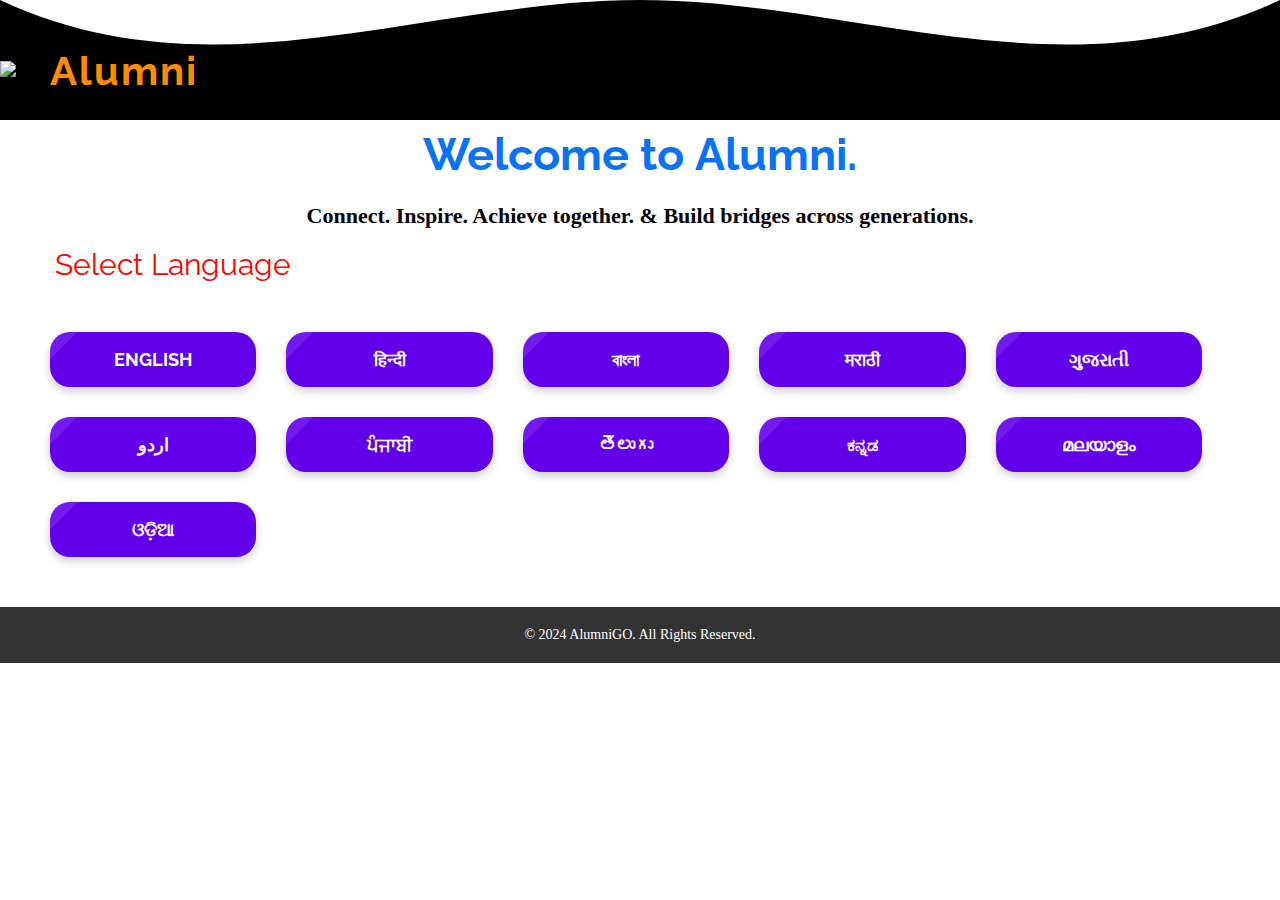
==== index.html @ e392330f "Update and rename index1.html to index.html" ====
<!DOCTYPE html>
<html lang="en">

<head>
  <meta charset="UTF-8">
  <meta name="viewport" content="width=device-width, initial-scale=1.0">
  <title>AlumniGo</title>
  <link href="https://fonts.googleapis.com/css2?family=Raleway:wght@700&display=swap" rel="stylesheet">
  <link rel="stylesheet" href="./styles/index1styles.css">
</head>

<body>
  <div class="wave-container">
    <svg class="wave" xmlns="http://www.w3.org/2000/svg" viewBox="0 0 1200 120" preserveAspectRatio="none">
      <path d="M0,0 C200,100 400,0 600,0 C800,0 1000,100 1200,0 L1200,120 L0,120 Z" />
    </svg>
  </div>
  <div class="main">
    <div class="main-logo">
      <div class="img"><img src="./images/logo-image.png" alt="Logo" class="img-logo"></div>
      <div class="logo-name">
        <span class="alumni">Alumni</span>
        <span class="go">GO</span>
      </div>
    </div>

    <br />
    <div class="container1">
      <div class="visit-heading">
        <span class="line"></span>
        <span class="text">Welcome&nbsp;to&nbsp;Alumni.</span>
      </div>
    </div>
    <div class="small-text">Connect. Inspire. Achieve together. & Build bridges across generations.</div>
    <br />
    <div class="select-me">Select Language</div>
    <div class="container">
      <a href="./index2.html" target="_self"><div class="box box1">English</div></a>
      <div class="box box2">हिन्दी</div> <!-- Hindi -->
      <div class="box box3">বাংলা</div> <!-- Bengali -->
      <div class="box box4">मराठी</div> <!-- Marathi -->
      <div class="box box5">ગુજરાતી</div> <!-- Gujarati -->
      <div class="box box6">اردو</div> <!-- Urdu -->
      <div class="box box7">ਪੰਜਾਬੀ</div> <!-- Punjabi -->
      <div class="box box8">తెలుగు</div> <!-- Telugu -->
      <div class="box box9">ಕನ್ನಡ</div> <!-- Kannada -->
      <div class="box box10">മലയാളം</div> <!-- Malayalam -->
      <div class="box makeKan box11">ଓଡ଼ିଆ</div>
    </div>
  </div>
  <footer>
    <p>&copy; 2024 AlumniGO. All Rights Reserved.</p>
  </footer>
  <script src="./script/index1script.js"></script>
</body>

</html>
---- styles/index1styles.css ----
body,
html {
  margin: 0;
  padding: 0;
}

.wave-container {
  width: 100%;
  position: absolute;
  height: 120px;
}

.wave {
  top: 0;
  bottom: 0;
  width: 100%;
  height: 100%;
  color: linear-gradient(135deg, #ffa600, #89f802);
}

@keyframes wave-animation {
  0% {
    transform: translateX(0);
  }

  100% {
    transform: translateX(-100%);
  }
}

.container {
  display: grid;
  margin-left: 50px;
  margin-top: 50px;
  grid-template-columns: repeat(auto-fit, minmax(200px, 1fr));
  /* Responsive grid */
  gap: 30px;
  width: 90%;
  max-width: 1200px;
}

.container {
  display: grid;
  margin-left: 50px;
  margin-top: 50px;
  grid-template-columns: repeat(auto-fit, minmax(200px, 1fr));
  /* Responsive grid */
  gap: 30px;
  width: 90%;
  max-width: 1200px;
}

.box {
  background-color: #6200ea;
  /* Default color */
  color: white;
  border-radius: 20px;
  /* Rounded corners */
  display: flex;
  justify-content: center;
  align-items: center;
  height: 55px;
  font-size: 18px;
  font-weight: bold;
  text-transform: uppercase;
  cursor: pointer;
  transition: all 0.4s ease;
  /* Smooth hover transition */
  font-family: 'Raleway', sans-serif;
  position: relative;
  overflow: hidden;
  box-shadow: 0 4px 8px rgba(0, 0, 0, 0.2);
  /* Default shadow */
}

.box::before {
  content: '';
  position: absolute;
  top: 0;
  left: -100%;
  width: 100%;
  height: 100%;
  background: rgba(255, 255, 255, 0.1);
  transition: all 0.5s ease-in-out;
  transform: skewX(-45deg);
  z-index: 0;
}

.box:hover {
  transform: scale(1.1);
  /* Scale up on hover */
  background-color: #03a9f4;
  /* Change color on hover */
  box-shadow: 0 8px 20px rgba(0, 0, 0, 0.4);
  /* Add shadow on hover */
}

.box:hover::before {
  left: 100%;
  /* Sliding overlay animation */
}

.box:hover {
  animation: popIn 0.5s ease-out;
  /* Pop-in animation */
}

@keyframes popIn {
  0% {
    transform: scale(0.9);
    opacity: 0.5;
  }

  100% {
    transform: scale(1.1);
    opacity: 1;
  }
}

/* Responsive Media Queries */
@media (max-width: 768px) {
  .box {
    font-size: 20px;
    /* Slightly smaller font for tablets */
    height: 120px;
  }
}

@media (max-width: 480px) {
  .box {
    font-size: 18px;
    /* Even smaller font for small devices */
    height: 100px;
  }
}

.logo-name {
  font-family: 'Poppins', sans-serif;
  font-weight: bold;
  display: inline-block;
  position: relative;
}

.alumni {
  font-family: 'Raleway', sans-serif;
  font-size: 40px;
  color: #ff8c00;
  display: inline-block;
  letter-spacing: 2px;
  position: relative;
  z-index: 1;
  transition: color 0.4s ease, letter-spacing 0.4s ease;
  cursor: pointer;
}

.alumni:hover {
  color: #4caf50;

}

.alumni::before {
  content: '';
  position: absolute;
  width: 0%;
  height: 2px;
  bottom: -5px;
  left: 0;
  background-color: #4caf50;
  visibility: hidden;
  transition: all 0.4s ease-in-out;
}

.alumni:hover::before {
  visibility: visible;
  width: 100%;
}

@keyframes subtle-move {

  0%,
  100% {
    transform: translateX(0);
  }

  50% {
    transform: translateX(3px);
  }
}

.alumni:hover {
  animation: subtle-move 0.6s ease-in-out;
}

.go {
  font-size: 30px;
  color: #ffffff;
  position: absolute;
  top: 0;
  left: -170px;
  z-index: 2;
  animation: slide-in 4s ease forwards;
}

@keyframes slide-in {
  0% {
    left: -200px;
    opacity: 0;
  }

  100% {
    left: 145px;
  }
}

.logo-name:hover .go {
  color: #ff0000;
  transform: scale(1.1);
  transition: transform 0.3s ease;
}

.container1 {
  position: relative;
  margin-top: 50px;
  margin-bottom: 35px;
  display: flex;
  align-items: center;
  flex-direction: column;

}

.visit-heading {
  font-size: 45px;
  font-weight: bold;
  position: relative;
  display: inline-block;
  overflow: hidden;
  font-family: 'Raleway', sans-serif;
  color: rgb(10, 115, 244);
  height: 60px;
}

.visit-heading .line {
  position: absolute;
  bottom: 0;
  left: 0;
  height: 2px;
  width: 0;
  background-color: #333;
  animation: lineAnimation 1s forwards;
}

.visit-heading .text {
  position: relative;
  display: inline-block;
  overflow: hidden;
}

.visit-heading .text::before {
  content: attr(data-text);
  position: absolute;
  left: 0;
  top: 0;
  white-space: nowrap;
  transform: translateX(-100%);
  animation: textAnimation 0.15s forwards;
}

@keyframes textAnimation {
  0% {
    transform: translateX(-100%);
  }

  100% {
    transform: translateX(0);
  }
}

/* Animate letters one by one */
.visit-heading .text span {
  display: inline-block;
  opacity: 0;
  animation: fadeIn 4s forwards;
  animation-iteration-count: infinite;
}

@keyframes fadeIn {
  from {
    opacity: 0;
  }

  to {
    opacity: 1;
  }
}

/* Add delays to the letters */
.visit-heading .text span:nth-child(1) {
  animation-delay: 0.1s;
}

.visit-heading .text span:nth-child(2) {
  animation-delay: 0.2s;
}

.visit-heading .text span:nth-child(3) {
  animation-delay: 0.3s;
}

.select-me {
  font-family: 'Raleway', sans-serif;
  color: red;
  font-size: 30px;
  margin-left: 55px;
}

.img-logo {
  height: 100px;
  width: 100px;
}

.main-logo {
  display: flex;
  align-items: center;
  margin: 0;
  padding: 0;
  height: 60px;
}

.main {
  position: relative;
  z-index: 10000;
}

.small-text {
  font-size: 22px;
  color: black;
  font-weight: bolder;
  display: flex;
  flex-direction: column;
  align-items: center;
  margin-top: -20px;
}

.img-logo {
  margin-top: 80px;
}

.logo-name {
  margin-top: 80px;
}

footer {
  background-color: #333;
  color: #fff;
  text-align: center;
  padding: 20px;
  margin-top: 50px;
}

footer p {
  margin: 0;
  font-size: 14px;
}
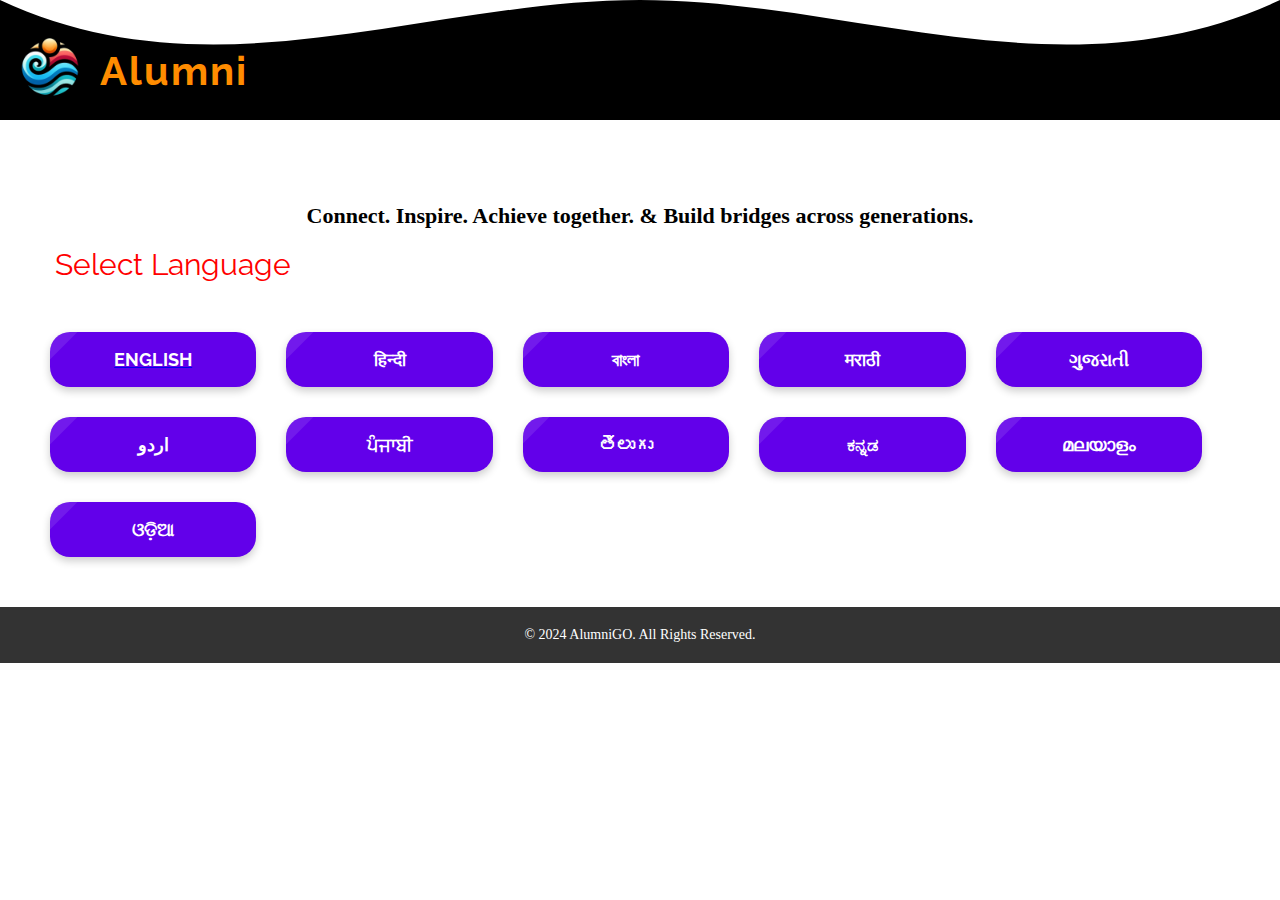
==== commit 24536c2f: "Update index.html" ====
--- a/index.html
+++ b/index.html
@@ -17,7 +17,7 @@
   </div>
   <div class="main">
     <div class="main-logo">
-      <div class="img"><img src="./images/logo-image.png" alt="Logo" class="img-logo"></div>
+      <div class="img"><img src="./image/logo-image.png" alt="Logo" class="img-logo"></div>
       <div class="logo-name">
         <span class="alumni">Alumni</span>
         <span class="go">GO</span>
@@ -51,7 +51,7 @@
   <footer>
     <p>&copy; 2024 AlumniGO. All Rights Reserved.</p>
   </footer>
-  <script src="./script/index1script.js"></script>
+  <script src="./scripts/index1script.js"></script>
 </body>
 
 </html>
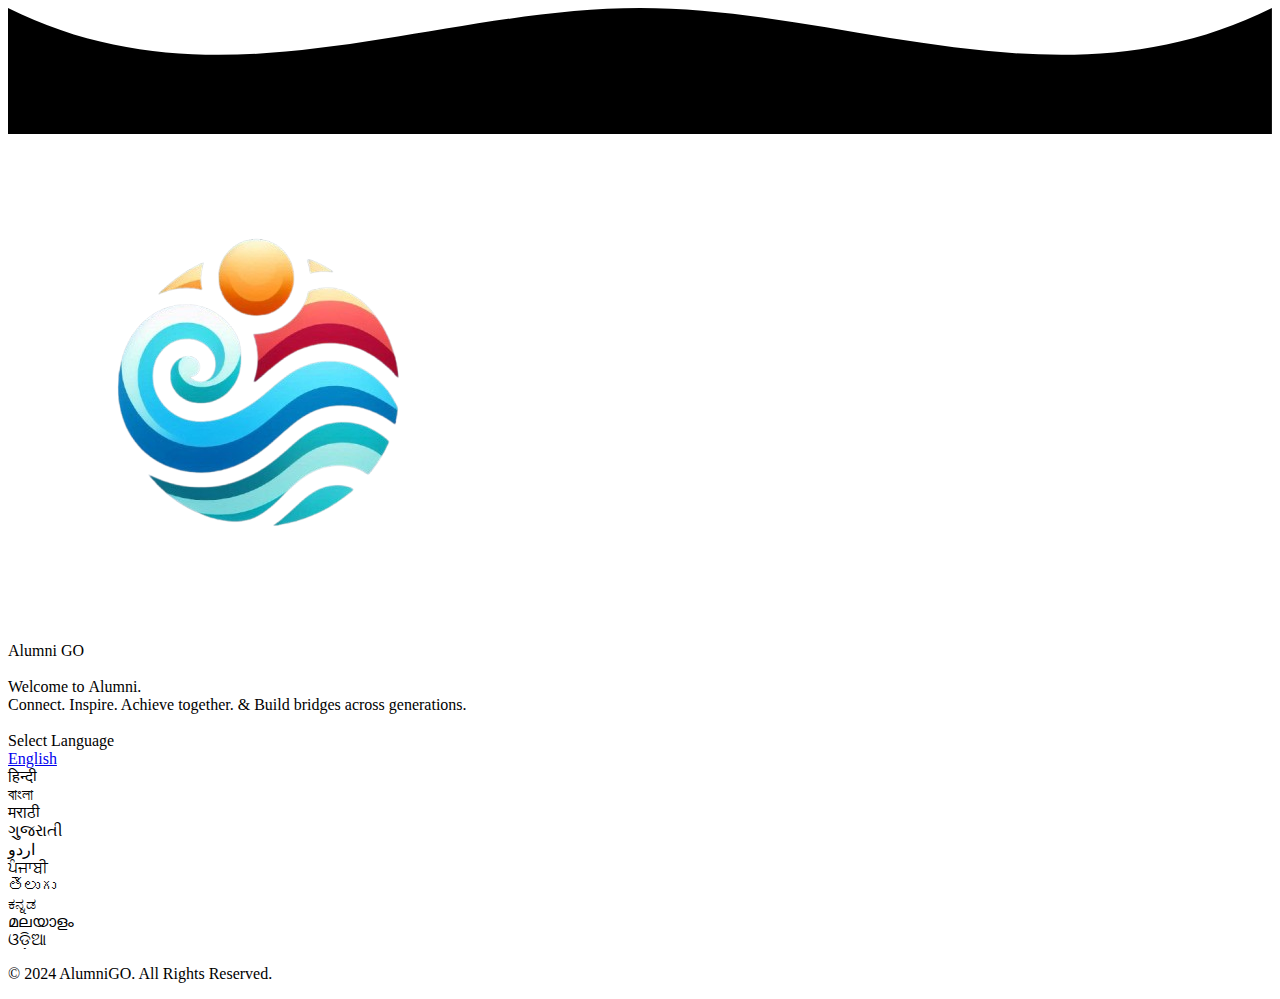
==== commit b66f3cd7: "Update index.html" ====
--- a/index.html
+++ b/index.html
@@ -6,7 +6,7 @@
   <meta name="viewport" content="width=device-width, initial-scale=1.0">
   <title>AlumniGo</title>
   <link href="https://fonts.googleapis.com/css2?family=Raleway:wght@700&display=swap" rel="stylesheet">
-  <link rel="stylesheet" href="./styles/index1styles.css">
+  <link rel="stylesheet" href="index1styles.css">
 </head>
 
 <body>
@@ -17,7 +17,7 @@
   </div>
   <div class="main">
     <div class="main-logo">
-      <div class="img"><img src="./image/logo-image.png" alt="Logo" class="img-logo"></div>
+      <div class="img"><img src="logo-image.png" alt="Logo" class="img-logo"></div>
       <div class="logo-name">
         <span class="alumni">Alumni</span>
         <span class="go">GO</span>
@@ -51,7 +51,7 @@
   <footer>
     <p>&copy; 2024 AlumniGO. All Rights Reserved.</p>
   </footer>
-  <script src="./scripts/index1script.js"></script>
+  <script src="index1script.js"></script>
 </body>
 
 </html>
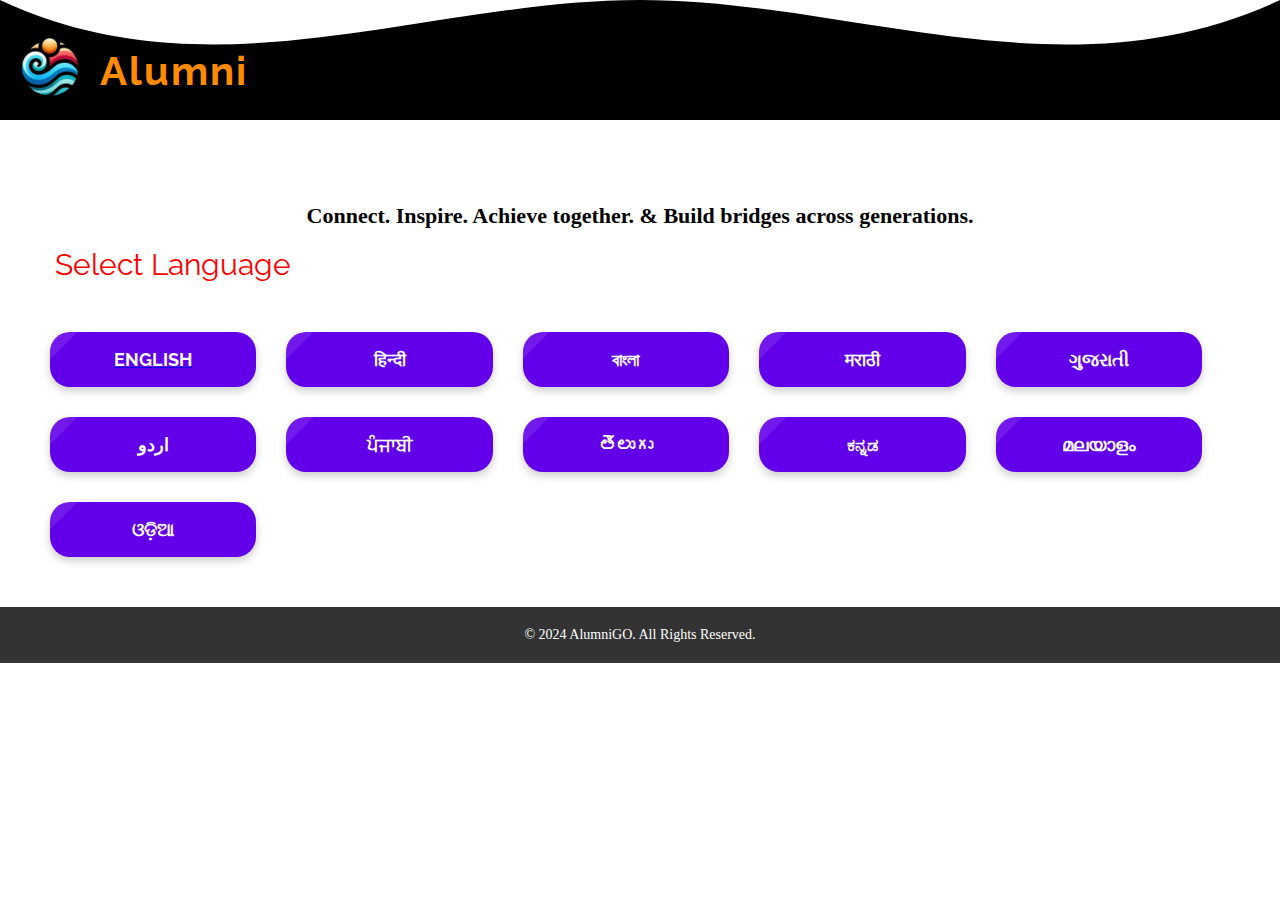
==== commit 0478866b: "Update index.html" ====
--- a/index.html
+++ b/index.html
@@ -6,7 +6,7 @@
   <meta name="viewport" content="width=device-width, initial-scale=1.0">
   <title>AlumniGo</title>
   <link href="https://fonts.googleapis.com/css2?family=Raleway:wght@700&display=swap" rel="stylesheet">
-  <link rel="stylesheet" href="index1styles.css">
+  <link rel="stylesheet" href="./styles/index1styles.css">
 </head>
 
 <body>
@@ -17,7 +17,7 @@
   </div>
   <div class="main">
     <div class="main-logo">
-      <div class="img"><img src="logo-image.png" alt="Logo" class="img-logo"></div>
+      <div class="img"><img src="./image/logo-image.png" alt="Logo" class="img-logo"></div>
       <div class="logo-name">
         <span class="alumni">Alumni</span>
         <span class="go">GO</span>
@@ -51,7 +51,7 @@
   <footer>
     <p>&copy; 2024 AlumniGO. All Rights Reserved.</p>
   </footer>
-  <script src="index1script.js"></script>
+  <script src="./scripts/index1script.js"></script>
 </body>
 
 </html>
--- a/styles/index1styles.css
+++ b/styles/index1styles.css
@@ -0,0 +1,363 @@
+body,
+html {
+  margin: 0;
+  padding: 0;
+}
+
+.wave-container {
+  width: 100%;
+  position: absolute;
+  height: 120px;
+}
+
+.wave {
+  top: 0;
+  bottom: 0;
+  width: 100%;
+  height: 100%;
+  color: linear-gradient(135deg, #ffa600, #89f802);
+}
+
+@keyframes wave-animation {
+  0% {
+    transform: translateX(0);
+  }
+
+  100% {
+    transform: translateX(-100%);
+  }
+}
+
+.container {
+  display: grid;
+  margin-left: 50px;
+  margin-top: 50px;
+  grid-template-columns: repeat(auto-fit, minmax(200px, 1fr));
+  /* Responsive grid */
+  gap: 30px;
+  width: 90%;
+  max-width: 1200px;
+}
+
+.container {
+  display: grid;
+  margin-left: 50px;
+  margin-top: 50px;
+  grid-template-columns: repeat(auto-fit, minmax(200px, 1fr));
+  /* Responsive grid */
+  gap: 30px;
+  width: 90%;
+  max-width: 1200px;
+}
+
+.box {
+  background-color: #6200ea;
+  /* Default color */
+  color: white;
+  border-radius: 20px;
+  /* Rounded corners */
+  display: flex;
+  justify-content: center;
+  align-items: center;
+  height: 55px;
+  font-size: 18px;
+  font-weight: bold;
+  text-transform: uppercase;
+  cursor: pointer;
+  transition: all 0.4s ease;
+  /* Smooth hover transition */
+  font-family: 'Raleway', sans-serif;
+  position: relative;
+  overflow: hidden;
+  box-shadow: 0 4px 8px rgba(0, 0, 0, 0.2);
+  /* Default shadow */
+}
+
+.box::before {
+  content: '';
+  position: absolute;
+  top: 0;
+  left: -100%;
+  width: 100%;
+  height: 100%;
+  background: rgba(255, 255, 255, 0.1);
+  transition: all 0.5s ease-in-out;
+  transform: skewX(-45deg);
+  z-index: 0;
+}
+
+.box:hover {
+  transform: scale(1.1);
+  /* Scale up on hover */
+  background-color: #03a9f4;
+  /* Change color on hover */
+  box-shadow: 0 8px 20px rgba(0, 0, 0, 0.4);
+  /* Add shadow on hover */
+}
+
+.box:hover::before {
+  left: 100%;
+  /* Sliding overlay animation */
+}
+
+.box:hover {
+  animation: popIn 0.5s ease-out;
+  /* Pop-in animation */
+}
+
+@keyframes popIn {
+  0% {
+    transform: scale(0.9);
+    opacity: 0.5;
+  }
+
+  100% {
+    transform: scale(1.1);
+    opacity: 1;
+  }
+}
+
+/* Responsive Media Queries */
+@media (max-width: 768px) {
+  .box {
+    font-size: 20px;
+    /* Slightly smaller font for tablets */
+    height: 120px;
+  }
+}
+
+@media (max-width: 480px) {
+  .box {
+    font-size: 18px;
+    /* Even smaller font for small devices */
+    height: 100px;
+  }
+}
+
+.logo-name {
+  font-family: 'Poppins', sans-serif;
+  font-weight: bold;
+  display: inline-block;
+  position: relative;
+}
+
+.alumni {
+  font-family: 'Raleway', sans-serif;
+  font-size: 40px;
+  color: #ff8c00;
+  display: inline-block;
+  letter-spacing: 2px;
+  position: relative;
+  z-index: 1;
+  transition: color 0.4s ease, letter-spacing 0.4s ease;
+  cursor: pointer;
+}
+
+.alumni:hover {
+  color: #4caf50;
+
+}
+
+.alumni::before {
+  content: '';
+  position: absolute;
+  width: 0%;
+  height: 2px;
+  bottom: -5px;
+  left: 0;
+  background-color: #4caf50;
+  visibility: hidden;
+  transition: all 0.4s ease-in-out;
+}
+
+.alumni:hover::before {
+  visibility: visible;
+  width: 100%;
+}
+
+@keyframes subtle-move {
+
+  0%,
+  100% {
+    transform: translateX(0);
+  }
+
+  50% {
+    transform: translateX(3px);
+  }
+}
+
+.alumni:hover {
+  animation: subtle-move 0.6s ease-in-out;
+}
+
+.go {
+  font-size: 30px;
+  color: #ffffff;
+  position: absolute;
+  top: 0;
+  left: -170px;
+  z-index: 2;
+  animation: slide-in 4s ease forwards;
+}
+
+@keyframes slide-in {
+  0% {
+    left: -200px;
+    opacity: 0;
+  }
+
+  100% {
+    left: 145px;
+  }
+}
+
+.logo-name:hover .go {
+  color: #ff0000;
+  transform: scale(1.1);
+  transition: transform 0.3s ease;
+}
+
+.container1 {
+  position: relative;
+  margin-top: 50px;
+  margin-bottom: 35px;
+  display: flex;
+  align-items: center;
+  flex-direction: column;
+
+}
+
+.visit-heading {
+  font-size: 45px;
+  font-weight: bold;
+  position: relative;
+  display: inline-block;
+  overflow: hidden;
+  font-family: 'Raleway', sans-serif;
+  color: rgb(10, 115, 244);
+  height: 60px;
+}
+
+.visit-heading .line {
+  position: absolute;
+  bottom: 0;
+  left: 0;
+  height: 2px;
+  width: 0;
+  background-color: #333;
+  animation: lineAnimation 1s forwards;
+}
+
+.visit-heading .text {
+  position: relative;
+  display: inline-block;
+  overflow: hidden;
+}
+
+.visit-heading .text::before {
+  content: attr(data-text);
+  position: absolute;
+  left: 0;
+  top: 0;
+  white-space: nowrap;
+  transform: translateX(-100%);
+  animation: textAnimation 0.15s forwards;
+}
+
+@keyframes textAnimation {
+  0% {
+    transform: translateX(-100%);
+  }
+
+  100% {
+    transform: translateX(0);
+  }
+}
+
+/* Animate letters one by one */
+.visit-heading .text span {
+  display: inline-block;
+  opacity: 0;
+  animation: fadeIn 4s forwards;
+  animation-iteration-count: infinite;
+}
+
+@keyframes fadeIn {
+  from {
+    opacity: 0;
+  }
+
+  to {
+    opacity: 1;
+  }
+}
+
+/* Add delays to the letters */
+.visit-heading .text span:nth-child(1) {
+  animation-delay: 0.1s;
+}
+
+.visit-heading .text span:nth-child(2) {
+  animation-delay: 0.2s;
+}
+
+.visit-heading .text span:nth-child(3) {
+  animation-delay: 0.3s;
+}
+
+.select-me {
+  font-family: 'Raleway', sans-serif;
+  color: red;
+  font-size: 30px;
+  margin-left: 55px;
+}
+
+.img-logo {
+  height: 100px;
+  width: 100px;
+}
+
+.main-logo {
+  display: flex;
+  align-items: center;
+  margin: 0;
+  padding: 0;
+  height: 60px;
+}
+
+.main {
+  position: relative;
+  z-index: 10000;
+}
+
+.small-text {
+  font-size: 22px;
+  color: black;
+  font-weight: bolder;
+  display: flex;
+  flex-direction: column;
+  align-items: center;
+  margin-top: -20px;
+}
+
+.img-logo {
+  margin-top: 80px;
+}
+
+.logo-name {
+  margin-top: 80px;
+}
+
+footer {
+  background-color: #333;
+  color: #fff;
+  text-align: center;
+  padding: 20px;
+  margin-top: 50px;
+}
+
+footer p {
+  margin: 0;
+  font-size: 14px;
+}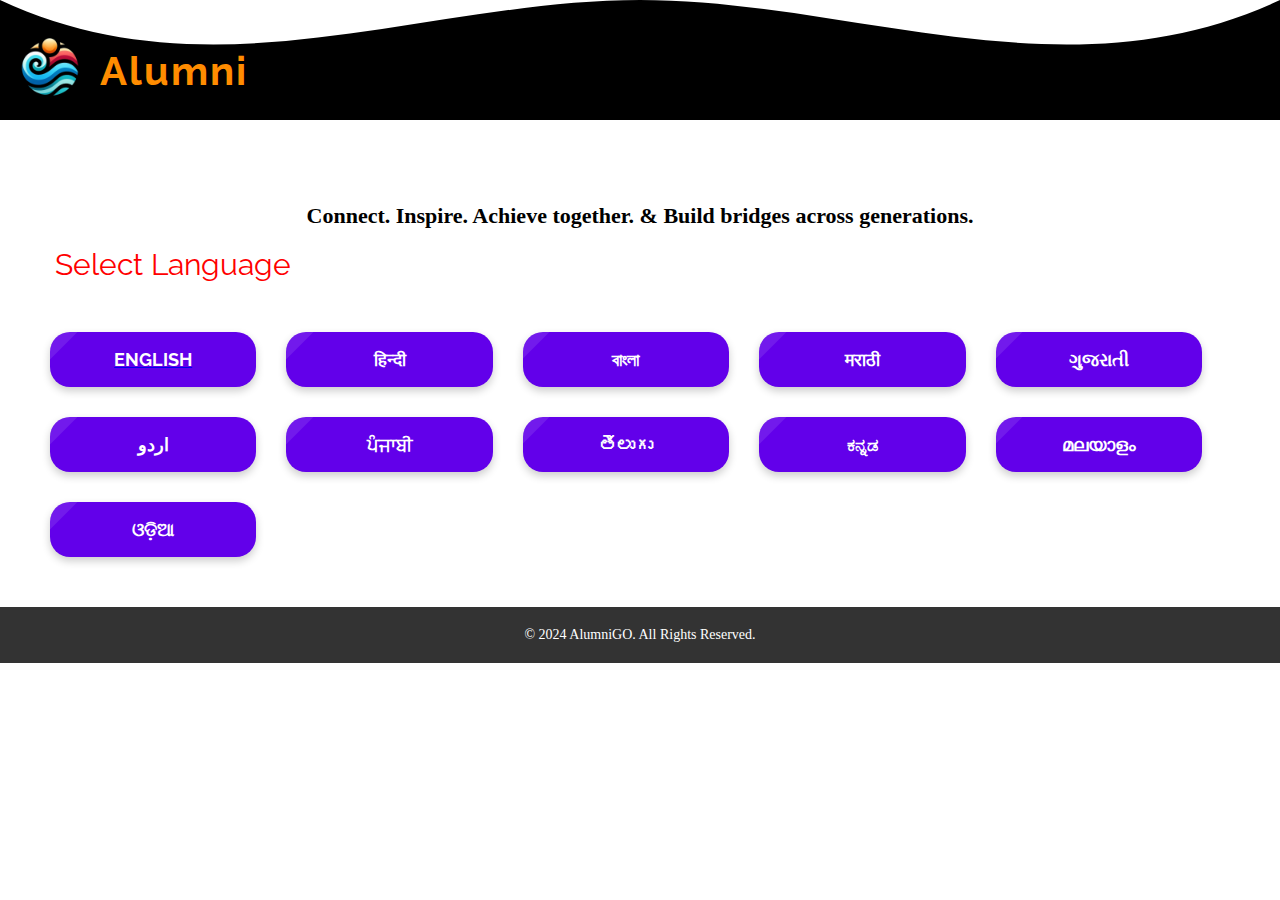
==== commit 89928624: "Update index.html" ====
--- a/index.html
+++ b/index.html
@@ -6,7 +6,7 @@
   <meta name="viewport" content="width=device-width, initial-scale=1.0">
   <title>AlumniGo</title>
   <link href="https://fonts.googleapis.com/css2?family=Raleway:wght@700&display=swap" rel="stylesheet">
-  <link rel="stylesheet" href="./styles/index1styles.css">
+  <link rel="stylesheet" href="styles/index1styles.css">
 </head>
 
 <body>
@@ -17,7 +17,7 @@
   </div>
   <div class="main">
     <div class="main-logo">
-      <div class="img"><img src="./image/logo-image.png" alt="Logo" class="img-logo"></div>
+      <div class="img"><img src="image/logo-image.png" alt="Logo" class="img-logo"></div>
       <div class="logo-name">
         <span class="alumni">Alumni</span>
         <span class="go">GO</span>
@@ -51,7 +51,7 @@
   <footer>
     <p>&copy; 2024 AlumniGO. All Rights Reserved.</p>
   </footer>
-  <script src="./scripts/index1script.js"></script>
+  <script src="scripts/index1script.js"></script>
 </body>
 
 </html>
